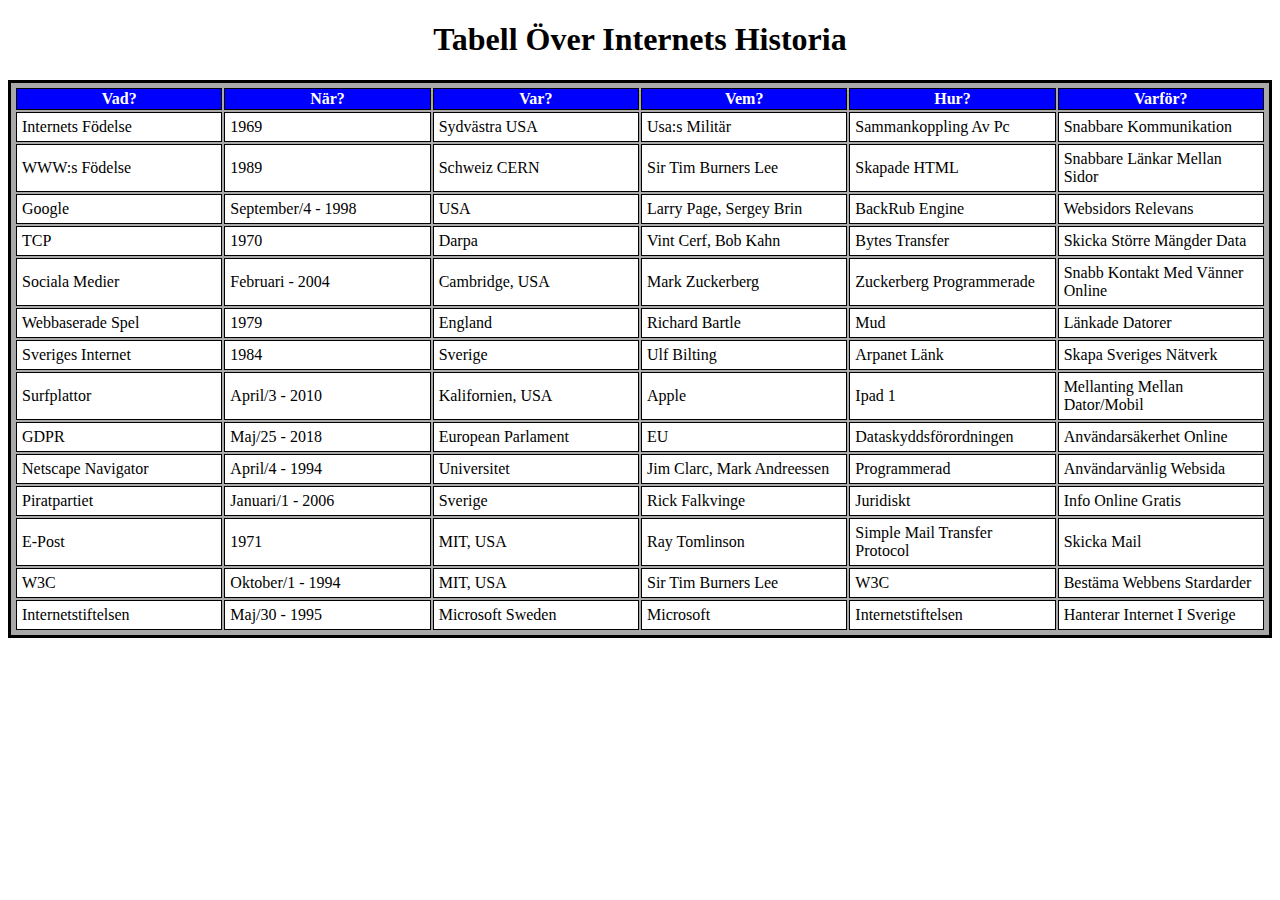
==== InternetsHistoria/index.html @ 44b19aa8 "Version 1.0" ====
<!-- Internets Historia-->

<!DOCTYPE html>
<html lang="en">
<head>
    <meta charset="UTF-8">
    <meta name="viewport" content="width=device-width, initial-scale=1.0">
    <link rel="stylesheet" type="text/css" href="style.css">
    <title>Internets Historia</title>
</head>
<body>
    <h1>Tabell Över Internets Historia</h1>
    
    <table>
        <thead>
            <th>Vad?</th><th>När?</th><th>Var?</th><th>Vem?</th><th>Hur?</th><th>Varför?</th>
        </thead>
        <tbody>
            <tr>
                <td>Internets Födelse</td>
                <td>1969</td><td>Sydvästra USA</td><td>Usa:s Militär</td><td>Sammankoppling Av Pc</td><td>Snabbare Kommunikation</td>
            </tr>
            <tr>
                <td>WWW:s Födelse</td>
                <td>1989</td><td>Schweiz CERN</td><td>Sir Tim Burners Lee</td><td>Skapade HTML</td><td>Snabbare Länkar Mellan Sidor</td>
            </tr>
            <tr>
                <td>Google</td>
                <td>September/4 - 1998</td><td>USA</td><td>Larry Page, Sergey Brin</td><td>BackRub Engine</td><td>Websidors Relevans</td>
            </tr>
            <tr>
                <td>TCP</td>
                <td>1970</td><td>Darpa</td><td>Vint Cerf, Bob Kahn</td><td>Bytes Transfer</td><td>Skicka Större Mängder Data</td>
            </tr>
            <tr>
                <td>Sociala Medier</td>
                <td>Februari - 2004</td><td>Cambridge, USA</td><td>Mark Zuckerberg</td><td>Zuckerberg Programmerade</td><td>Snabb Kontakt Med Vänner Online</td>
            </tr>
            <tr>
                <td>Webbaserade Spel</td>
                <td>1979</td><td>England</td><td>Richard Bartle</td><td>Mud</td><td>Länkade Datorer</td>
            </tr>
            <tr>
                <td>Sveriges Internet</td>
                <td>1984</td><td>Sverige</td><td>Ulf Bilting</td><td>Arpanet Länk</td><td>Skapa Sveriges Nätverk</td>
            </tr>
            <tr>
                <td>Surfplattor</td>
                <td>April/3 - 2010</td><td>Kalifornien, USA</td><td>Apple</td><td>Ipad 1</td><td>Mellanting Mellan Dator/Mobil</td>
            </tr>
            <tr>
                <td>GDPR</td>
                <td>Maj/25 - 2018</td><td>European Parlament</td><td>EU</td><td>Dataskyddsförordningen</td><td>Användarsäkerhet Online</td>
            </tr>
            <tr>
                <td>Netscape Navigator</td>
                <td>April/4 - 1994</td><td>Universitet</td><td>Jim Clarc, Mark Andreessen</td><td>Programmerad</td><td>Användarvänlig Websida</td>
            </tr>
            <tr>
                <td>Piratpartiet</td>
                <td>Januari/1 - 2006</td><td>Sverige</td><td>Rick Falkvinge</td><td>Juridiskt</td><td>Info Online Gratis</td>
            </tr>
            <tr>
                <td>E-Post</td>
                <td>1971</td><td>MIT, USA</td><td>Ray Tomlinson</td><td>Simple Mail Transfer Protocol</td><td>Skicka Mail</td>
            </tr>
            <tr>
                <td>W3C</td>
                <td>Oktober/1 - 1994</td><td>MIT, USA</td><td>Sir Tim Burners Lee</td><td>W3C</td><td>Bestäma Webbens Stardarder</td>
            </tr>
            <tr>
                <td>Internetstiftelsen</td>
                <td>Maj/30 - 1995</td><td>Microsoft Sweden</td><td>Microsoft</td><td>Internetstiftelsen</td><td>Hanterar Internet I Sverige</td>
            </tr>
        </tbody>
    </table>

</body>
</html>
---- InternetsHistoria/style.css ----
h1 {
    text-align: center;
}

table {
    table-layout: fixed;
    margin: auto;
    background-color: darkgray;
    border: 3px solid black;
    padding: 3px;
}

th {
    background-color: blue;
    color: white;
    border: 1px solid black;
    border-collapse: collapse;
    width: 16%;
}

tr:nth-child(even) {background-color: #f2f2f2;}

td {
    background-color: white;
    border: 1px solid black;
    border-collapse: collapse;
    padding: 5px;
}
td:hover {
    background-color: #f5f5f5;
}
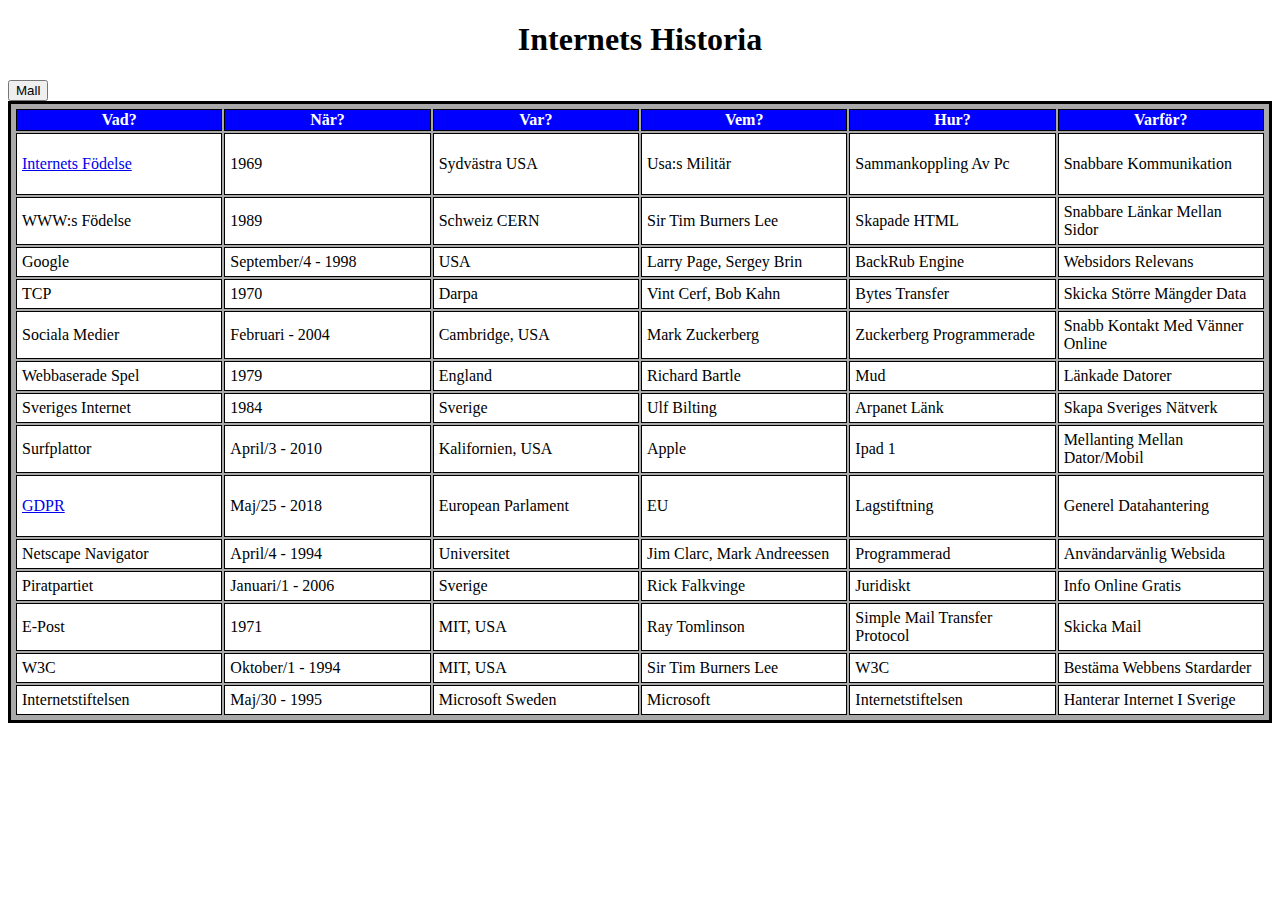
==== commit 2f0e10e3: "Version 1.1 - Big Improvements" ====
--- a/InternetsHistoria/index.html
+++ b/InternetsHistoria/index.html
@@ -9,15 +9,20 @@
     <title>Internets Historia</title>
 </head>
 <body>
-    <h1>Tabell Över Internets Historia</h1>
-    
+
+    <h1>Internets Historia</h1>
+
+    <nav>
+        <a href="InfoSidor/mall.html"><button>Mall</button></a>
+    </nav>    
+
     <table>
         <thead>
             <th>Vad?</th><th>När?</th><th>Var?</th><th>Vem?</th><th>Hur?</th><th>Varför?</th>
         </thead>
         <tbody>
             <tr>
-                <td>Internets Födelse</td>
+                <td><a href="InfoSidor/internetsfödelse.html"><p>Internets Födelse</p></a></td>
                 <td>1969</td><td>Sydvästra USA</td><td>Usa:s Militär</td><td>Sammankoppling Av Pc</td><td>Snabbare Kommunikation</td>
             </tr>
             <tr>
@@ -49,8 +54,8 @@
                 <td>April/3 - 2010</td><td>Kalifornien, USA</td><td>Apple</td><td>Ipad 1</td><td>Mellanting Mellan Dator/Mobil</td>
             </tr>
             <tr>
-                <td>GDPR</td>
-                <td>Maj/25 - 2018</td><td>European Parlament</td><td>EU</td><td>Dataskyddsförordningen</td><td>Användarsäkerhet Online</td>
+                <td><a href="InfoSidor/gdpr.html"><p>GDPR</p></a></td>
+                <td>Maj/25 - 2018</td><td>European Parlament</td><td>EU</td><td>Lagstiftning</td><td>Generel Datahantering</td>
             </tr>
             <tr>
                 <td>Netscape Navigator</td>
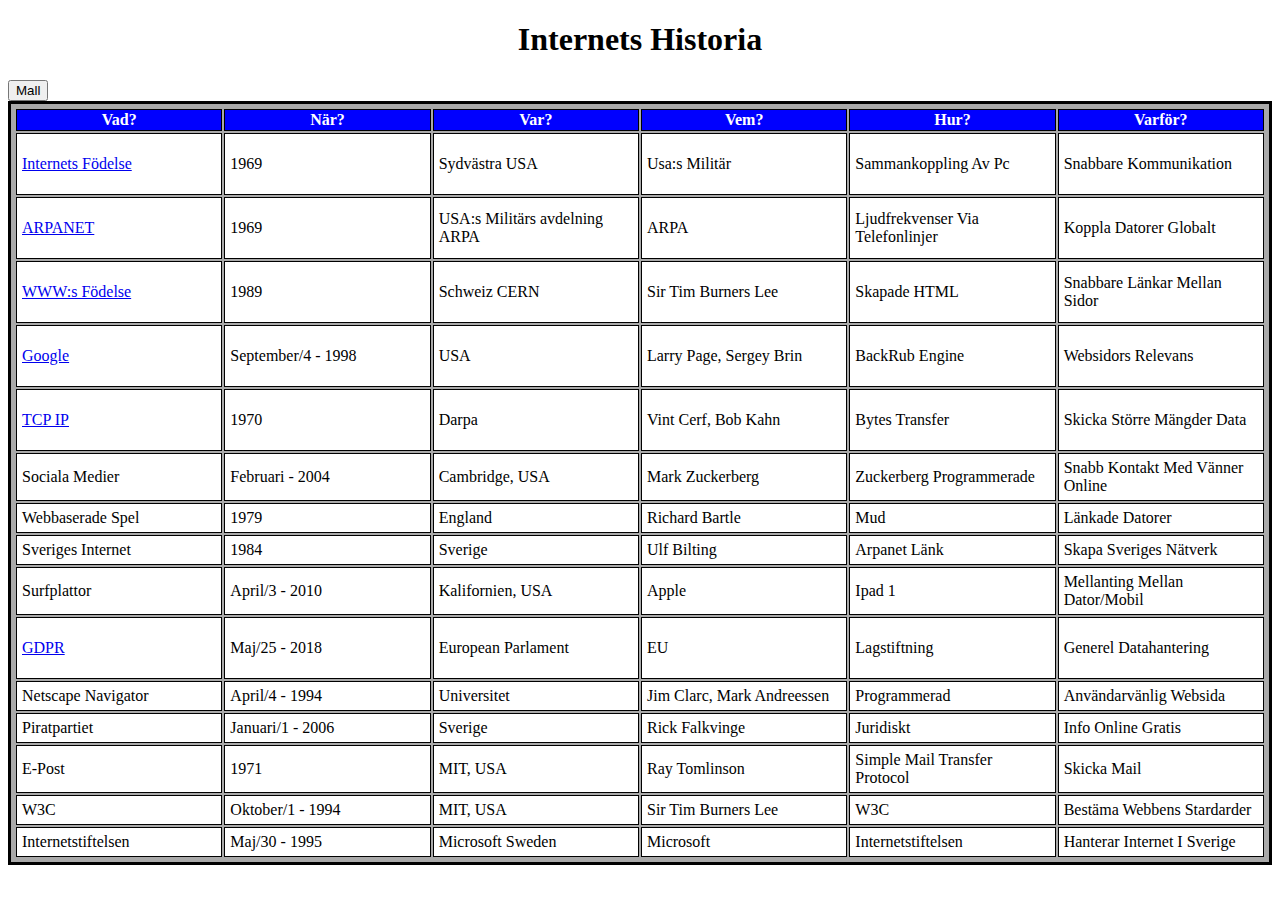
==== commit d9dc9249: "Verison1.3 Added SubSidor" ====
--- a/InternetsHistoria/index.html
+++ b/InternetsHistoria/index.html
@@ -26,15 +26,19 @@
                 <td>1969</td><td>Sydvästra USA</td><td>Usa:s Militär</td><td>Sammankoppling Av Pc</td><td>Snabbare Kommunikation</td>
             </tr>
             <tr>
-                <td>WWW:s Födelse</td>
+                <td><a href="InfoSidor/arpanet.html"><p>ARPANET</p></a></td>
+                <td>1969</td><td>USA:s Militärs avdelning ARPA</td><td>ARPA</td><td>Ljudfrekvenser Via Telefonlinjer</td><td>Koppla Datorer Globalt</td>
+            </tr>
+            <tr>
+                <td><a href="InfoSidor/wwwsfödelse.html"><p>WWW:s Födelse</p></a></td>
                 <td>1989</td><td>Schweiz CERN</td><td>Sir Tim Burners Lee</td><td>Skapade HTML</td><td>Snabbare Länkar Mellan Sidor</td>
             </tr>
             <tr>
-                <td>Google</td>
+                <td><a href="InfoSidor/google.html"><p>Google</p></a></td>
                 <td>September/4 - 1998</td><td>USA</td><td>Larry Page, Sergey Brin</td><td>BackRub Engine</td><td>Websidors Relevans</td>
             </tr>
             <tr>
-                <td>TCP</td>
+                <td><a href="InfoSidor/tcpip.html"><p>TCP IP</p></a></td>
                 <td>1970</td><td>Darpa</td><td>Vint Cerf, Bob Kahn</td><td>Bytes Transfer</td><td>Skicka Större Mängder Data</td>
             </tr>
             <tr>
